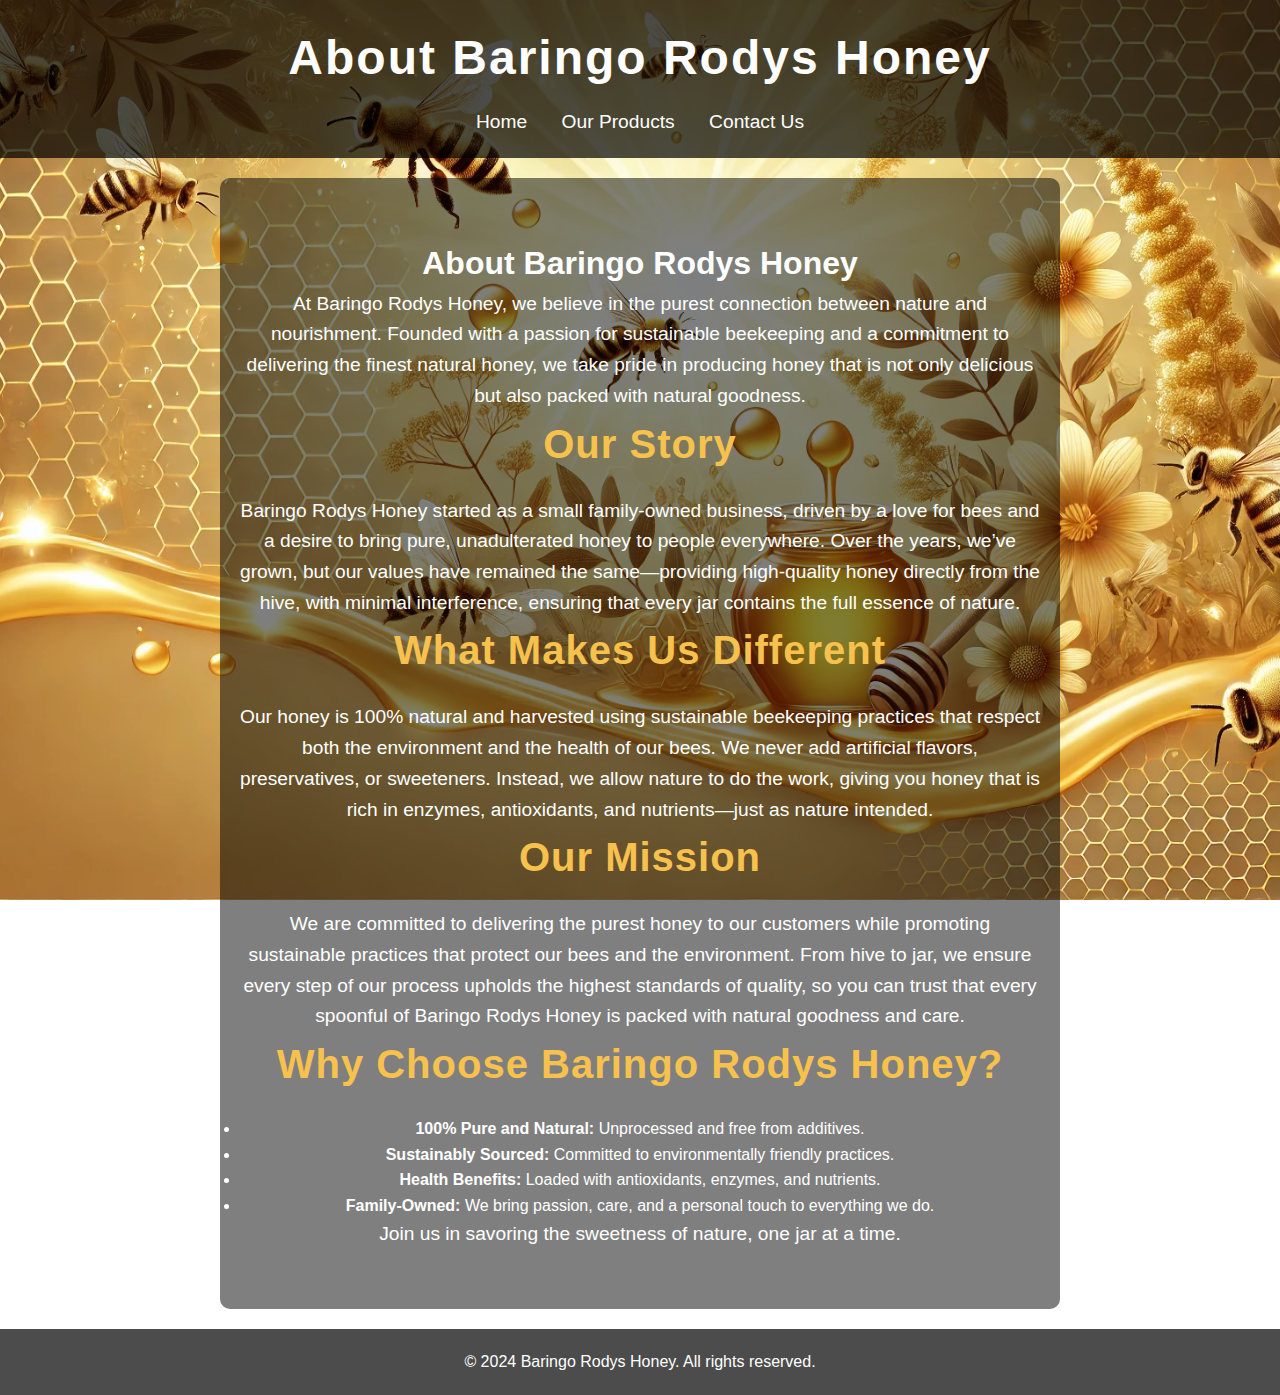
==== about.html @ 5d9821f5 "Add files via upload" ====
<!DOCTYPE html>
<html lang="en">
<head>
    <meta charset="UTF-8">
    <meta name="viewport" content="width=device-width, initial-scale=1.0">
    <title>About Us - Baringo Rodys Honey</title>
    <link rel="stylesheet" href="styles.css">
</head>
<body>

    <header>
        <h1>About Baringo Rodys Honey</h1>
        <nav>
            <a href="index.html">Home</a>
            <a href="products.html">Our Products</a>
            <a href="contact.html">Contact Us</a>
        </nav>
    </header>

    <section class="about-us">
        <h1>About Baringo Rodys Honey</h1>
        <p>At Baringo Rodys Honey, we believe in the purest connection between nature and nourishment. Founded with a passion for sustainable beekeeping and a commitment to delivering the finest natural honey, we take pride in producing honey that is not only delicious but also packed with natural goodness.</p>
        
        <h2>Our Story</h2>
        <p>Baringo Rodys Honey started as a small family-owned business, driven by a love for bees and a desire to bring pure, unadulterated honey to people everywhere. Over the years, we’ve grown, but our values have remained the same—providing high-quality honey directly from the hive, with minimal interference, ensuring that every jar contains the full essence of nature.</p>
        
        <h2>What Makes Us Different</h2>
        <p>Our honey is 100% natural and harvested using sustainable beekeeping practices that respect both the environment and the health of our bees. We never add artificial flavors, preservatives, or sweeteners. Instead, we allow nature to do the work, giving you honey that is rich in enzymes, antioxidants, and nutrients—just as nature intended.</p>
        
        <h2>Our Mission</h2>
        <p>We are committed to delivering the purest honey to our customers while promoting sustainable practices that protect our bees and the environment. From hive to jar, we ensure every step of our process upholds the highest standards of quality, so you can trust that every spoonful of Baringo Rodys Honey is packed with natural goodness and care.</p>
        
        <h2>Why Choose Baringo Rodys Honey?</h2>
        <ul>
            <li><strong>100% Pure and Natural:</strong> Unprocessed and free from additives.</li>
            <li><strong>Sustainably Sourced:</strong> Committed to environmentally friendly practices.</li>
            <li><strong>Health Benefits:</strong> Loaded with antioxidants, enzymes, and nutrients.</li>
            <li><strong>Family-Owned:</strong> We bring passion, care, and a personal touch to everything we do.</li>
        </ul>
        <p>Join us in savoring the sweetness of nature, one jar at a time.</p>
    </section>

    <footer>
        <p>&copy; 2024 Baringo Rodys Honey. All rights reserved.</p>
    </footer>

</body>
</html>
---- styles.css ----
/* General Reset */
* {
    margin: 0;
    padding: 0;
    box-sizing: border-box;
}

/* Ensure the footer sticks to the bottom */
html, body {
    height: 100%;
    margin: 0;
    display: flex;
    flex-direction: column;
}

body {
    flex: 1;
    font-family: Arial, sans-serif;
    background-image: url('Rodys_bg.webp');
    background-size: cover;
    background-position: center;
    background-attachment: fixed;
    color: #fff;
    line-height: 1.6;
    display: flex;
    flex-direction: column;
    justify-content: space-between; /* Adjusts body layout */
}

/* Header Styling */
header {
    background: rgba(0, 0, 0, 0.7);
    padding: 20px;
    text-align: center;
}

header h1 {
    font-size: 3rem;
    font-weight: bold;
    letter-spacing: 2px;
    margin-bottom: 10px;
}

nav {
    margin-top: 10px;
}

nav a {
    color: #fff;
    text-decoration: none;
    margin: 0 15px;
    font-size: 1.2rem;
    transition: color 0.3s ease;
}

nav a:hover {
    color: #f7c14d; /* Honey-like color */
}

/* Section Styling for Homepage */
section {
    flex-grow: 1;
    padding: 60px 20px;
    text-align: center;
    background: rgba(0, 0, 0, 0.5); /* Slight background overlay */
    margin: 20px auto;
    max-width: 1200px;
    border-radius: 10px;
    text-size-adjust: ;
}

section h2 {
    font-size: 2.5rem;
    margin-bottom: 20px;
    letter-spacing: 1px;
    color: #f7c14d; /* Honey-like color */
}

section p {
    font-size: 1.2rem;
    max-width: 800px;
    margin: 0 auto;
}

/* Footer Styling */
footer {
    background: rgba(0, 0, 0, 0.7);
    color: #fff;
    text-align: center;
    padding: 20px;
    position: relative;
    bottom: 0;
    width: 100%;
    flex-shrink: 0;
}

footer p {
    margin: 0;
    font-size: 1rem;
}

footer a {
    color: #f7c14d;
    text-decoration: none;
}

footer a:hover {
    text-decoration: underline;
}

/* Responsive Design */
@media (max-width: 768px) {
    header h1 {
        font-size: 2rem;
    }

    section h2 {
        font-size: 2rem;
    }

    section p {
        font-size: 1rem;
    }

    nav a {
        font-size: 1rem;
    }
}

@media (max-width: 480px) {
    header h1 {
        font-size: 1.5rem;
    }

    section h2 {
        font-size: 1.5rem;
    }

    section p {
        font-size: 0.9rem;
    }

    nav a {
        font-size: 0.9rem;
    }
}


/* Contact Form Styling */
.contact-form {
    max-width: 600px;
    margin: 20px auto;
    padding: 20px;
    background-color: rgba(0, 0, 0, 0.7);
    border-radius: 10px;
    color: #fff;
}

.contact-form .form-group {
    margin-bottom: 20px;
}

.contact-form label {
    display: block;
    margin-bottom: 5px;
    font-size: 1.2rem;
}

.contact-form input,
.contact-form textarea {
    width: 100%;
    padding: 10px;
    font-size: 1rem;
    border: none;
    border-radius: 5px;
    background-color: #fff;
    color: #000;
}

.contact-form button {
    background-color: #f7c14d;
    color: #000;
    padding: 10px 20px;
    border: none;
    border-radius: 5px;
    font-size: 1.2rem;
    cursor: pointer;
    transition: background-color 0.3s ease;
}

.contact-form button:hover {
    background-color: #ffba00;
}
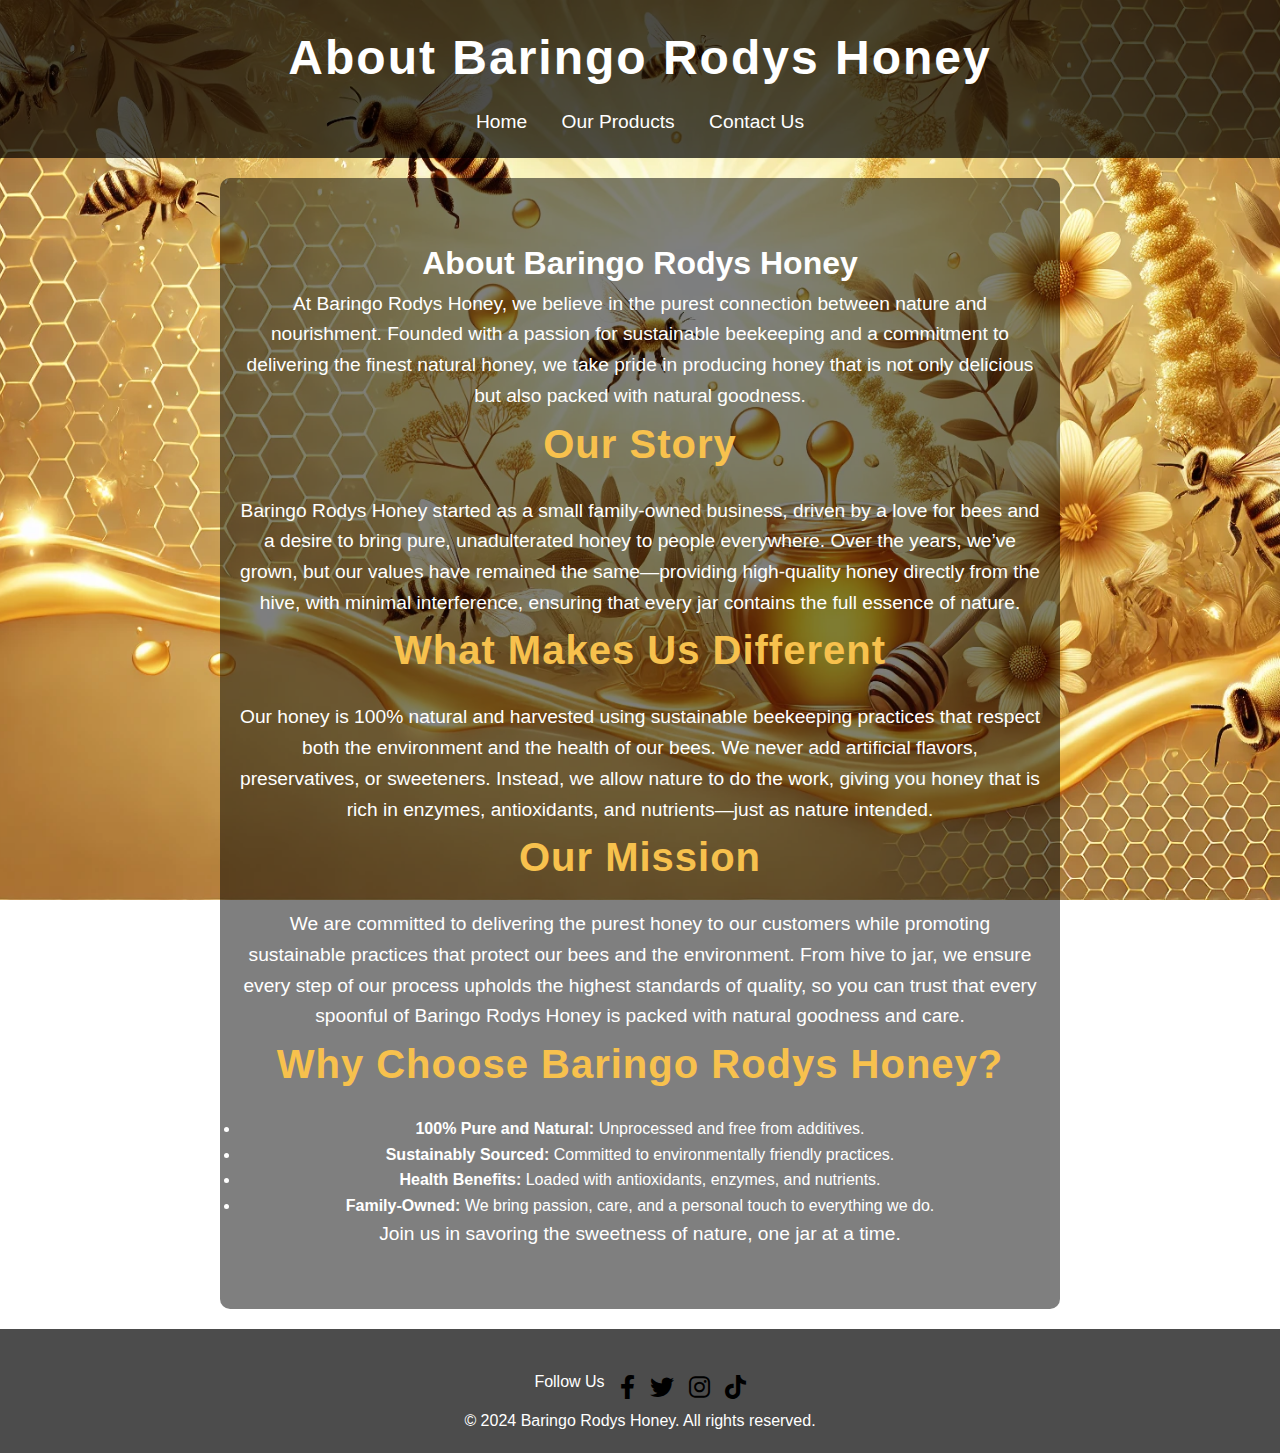
==== commit d75bcc43: "footer commit" ====
--- a/about.html
+++ b/about.html
@@ -4,6 +4,7 @@
     <meta charset="UTF-8">
     <meta name="viewport" content="width=device-width, initial-scale=1.0">
     <title>About Us - Baringo Rodys Honey</title>
+    <link rel="stylesheet" href="https://cdnjs.cloudflare.com/ajax/libs/font-awesome/6.0.0-beta3/css/all.min.css">
     <link rel="stylesheet" href="styles.css">
 </head>
 <body>
@@ -41,6 +42,21 @@
     </section>
 
     <footer>
+        <div class="social-icons">
+            <p>Follow Us</p> 
+           <a href="https://facebook.com/" target="_blank" aria-label="Facebook">
+              <i class="fab fa-facebook-f"></i>
+           </a>
+           <a href="https://twitter.com/" target="_blank" aria-label="Twitter">
+              <i class="fab fa-twitter"></i>
+           </a>
+           <a href="https://instagram.com/" target="_blank" aria-label="Instagram">
+              <i class="fab fa-instagram"></i>
+           </a>
+           <a href="https://tiktok.com/" target="_blank" aria-label="TikTok">
+              <i class="fab fa-tiktok"></i>
+           </a>
+        </div>
         <p>&copy; 2024 Baringo Rodys Honey. All rights reserved.</p>
     </footer>
 
--- a/styles.css
+++ b/styles.css
@@ -107,6 +107,22 @@
 footer a:hover {
     text-decoration: underline;
 }
+.social-icons {
+    display: flex;
+    justify-content: center;
+    gap: 15px;
+    margin-top: 20px;
+ }
+
+ .social-icons a {
+    color: #000;
+    font-size: 24px;
+    text-decoration: none;
+ }
+
+ .social-icons a:hover {
+    color: #f39c12;
+ }
 
 /* Responsive Design */
 @media (max-width: 768px) {
